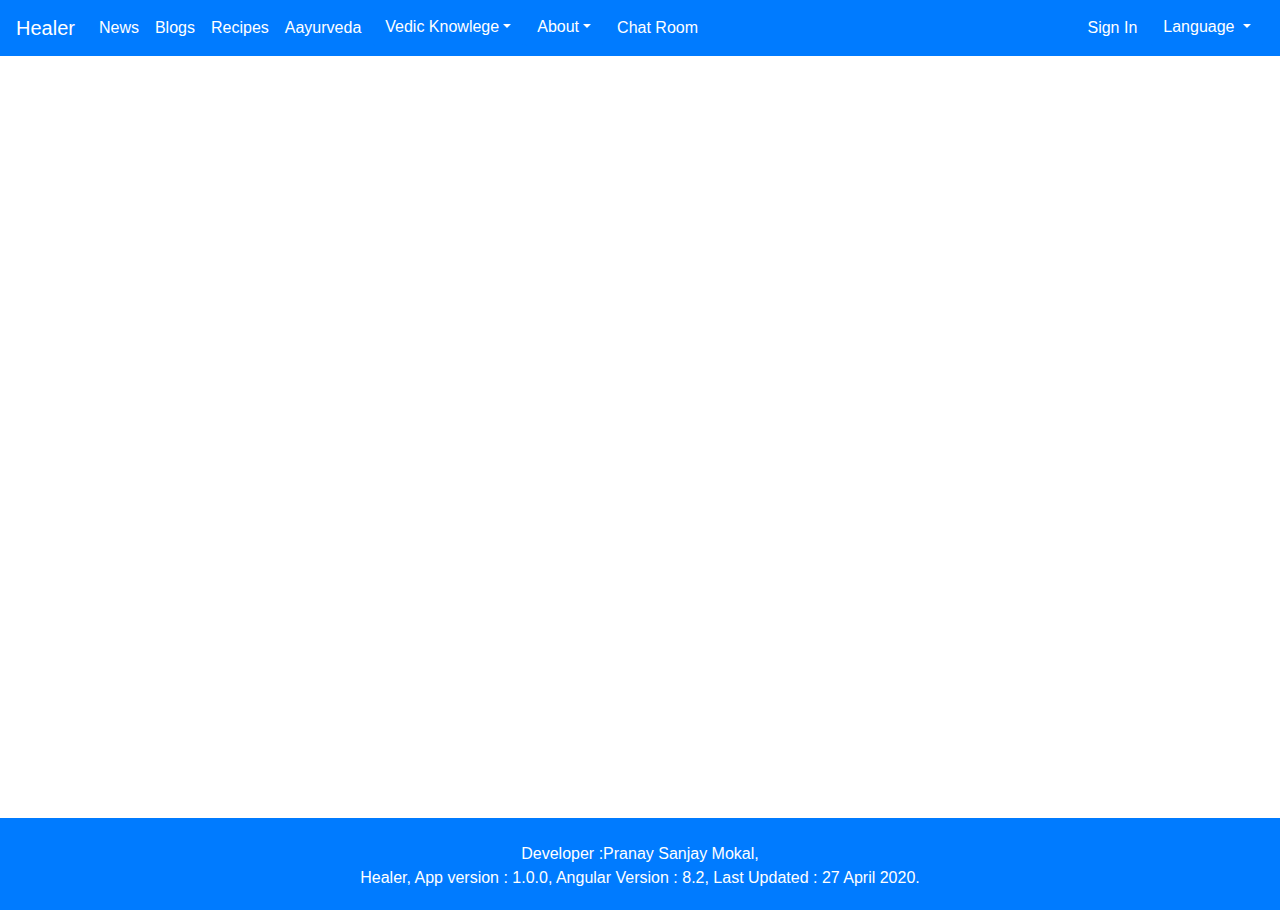
==== index.html @ 8c8c347d "added fix for 404 refresh issue" ====
<!doctype html>
<html lang="en" class="h-100">

<head>
  <meta charset="utf-8">
  <title>Vedic Healer</title>
  <meta name="description"
    content="Angular 8 app with Node Js  by Pranay Sanjay Mokal. for all vedic knowlege preservation">
  <base href="https://vedichealer.github.io/">  <meta name="viewport" content="width=device-width, initial-scale=1, shrink-to-fit=no">
  <link rel="icon" type="image/x-icon" href="favicon.ico">
<link rel="stylesheet" href="styles.a77c33d81c1c6e6c2e69.css"></head>

<body class="h-100">
  <app-root class="d-flex flex-column h-100"></app-root>


 <script>
    (function () {
      var redirect = sessionStorage.redirect;
      delete sessionStorage.redirect;
      if (redirect && redirect != location.href) {
        history.replaceState(null, null, redirect);
      }
    })();
  </script>

<script src="runtime-es2015.c5fa8325f89fc516600b.js" type="module"></script><script src="runtime-es5.c5fa8325f89fc516600b.js" nomodule defer></script><script src="polyfills-es5.21e6cd707f9d9bb28ed4.js" nomodule defer></script><script src="polyfills-es2015.4447072f5a02e8d09add.js" type="module"></script><script src="main-es2015.d9b525978599f0954396.js" type="module"></script><script src="main-es5.d9b525978599f0954396.js" nomodule defer></script></body>

</html>
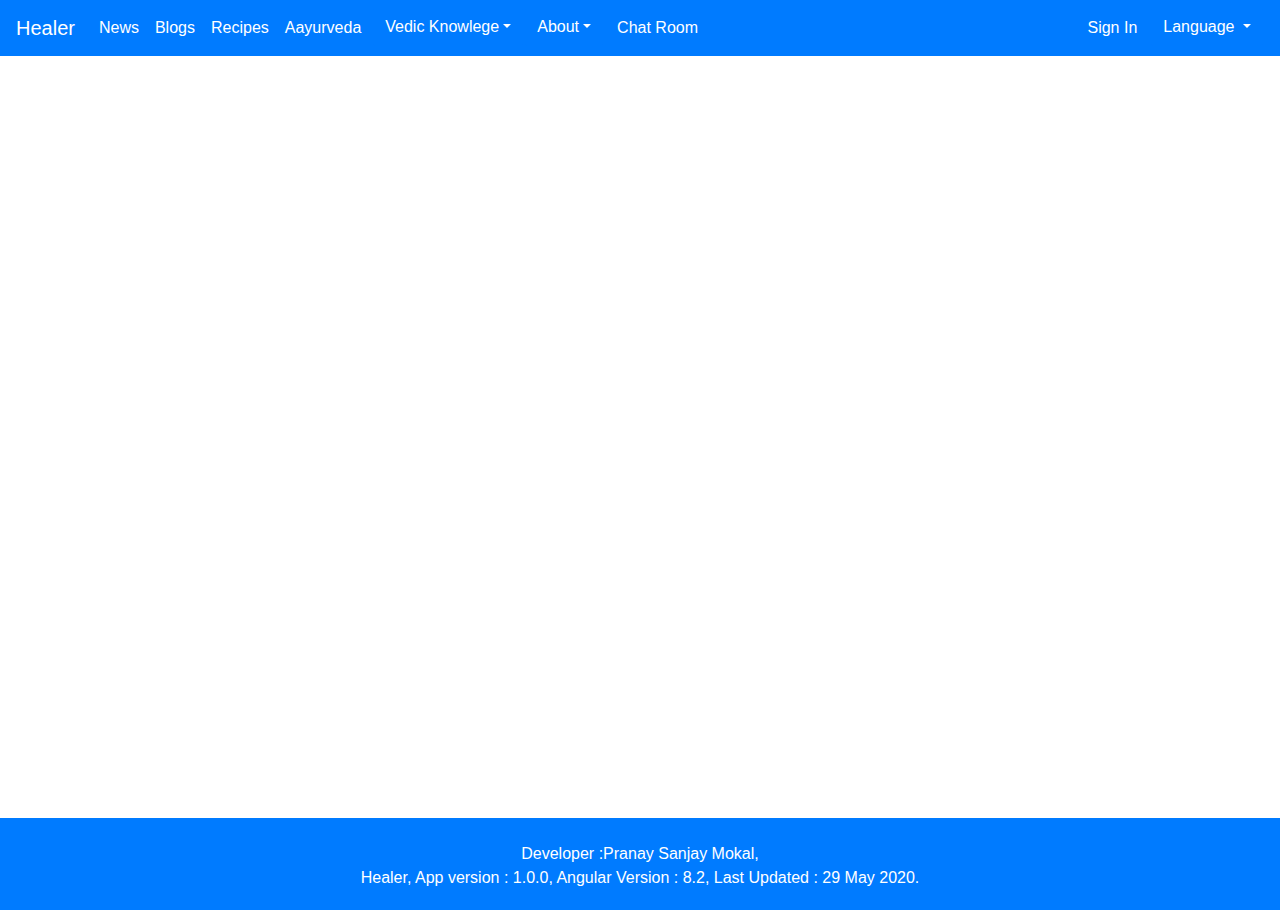
==== commit 603b9cd4: "added vedic mantra module" ====
--- a/index.html
+++ b/index.html
@@ -8,6 +8,9 @@
     content="Angular 8 app with Node Js  by Pranay Sanjay Mokal. for all vedic knowlege preservation">
   <base href="https://vedichealer.github.io/">  <meta name="viewport" content="width=device-width, initial-scale=1, shrink-to-fit=no">
   <link rel="icon" type="image/x-icon" href="favicon.ico">
+  <link href="assets/css/font.css"
+      rel="stylesheet">
+
 <link rel="stylesheet" href="styles.a77c33d81c1c6e6c2e69.css"></head>
 
 <body class="h-100">
@@ -24,6 +27,6 @@
     })();
   </script>
 
-<script src="runtime-es2015.c5fa8325f89fc516600b.js" type="module"></script><script src="runtime-es5.c5fa8325f89fc516600b.js" nomodule defer></script><script src="polyfills-es5.21e6cd707f9d9bb28ed4.js" nomodule defer></script><script src="polyfills-es2015.4447072f5a02e8d09add.js" type="module"></script><script src="main-es2015.d9b525978599f0954396.js" type="module"></script><script src="main-es5.d9b525978599f0954396.js" nomodule defer></script></body>
+<script src="runtime-es2015.c5fa8325f89fc516600b.js" type="module"></script><script src="runtime-es5.c5fa8325f89fc516600b.js" nomodule defer></script><script src="polyfills-es5.21e6cd707f9d9bb28ed4.js" nomodule defer></script><script src="polyfills-es2015.4447072f5a02e8d09add.js" type="module"></script><script src="main-es2015.f4ca53842d9a99bcac45.js" type="module"></script><script src="main-es5.f4ca53842d9a99bcac45.js" nomodule defer></script></body>
 
 </html>
--- a/assets/css/font.css
+++ b/assets/css/font.css
@@ -0,0 +1,23 @@
+/* fallback */
+@font-face {
+  font-family: 'Material Icons';
+  font-style: normal;
+  font-weight: 400;
+  src: url(../font/material.woff2) format('woff2');
+}
+
+.material-icons {
+  font-family: 'Material Icons';
+  font-weight: normal;
+  font-style: normal;
+  font-size: 24px;
+  line-height: 1;
+  letter-spacing: normal;
+  text-transform: none;
+  display: inline-block;
+  white-space: nowrap;
+  word-wrap: normal;
+  direction: ltr;
+  -webkit-font-feature-settings: 'liga';
+  -webkit-font-smoothing: antialiased;
+}
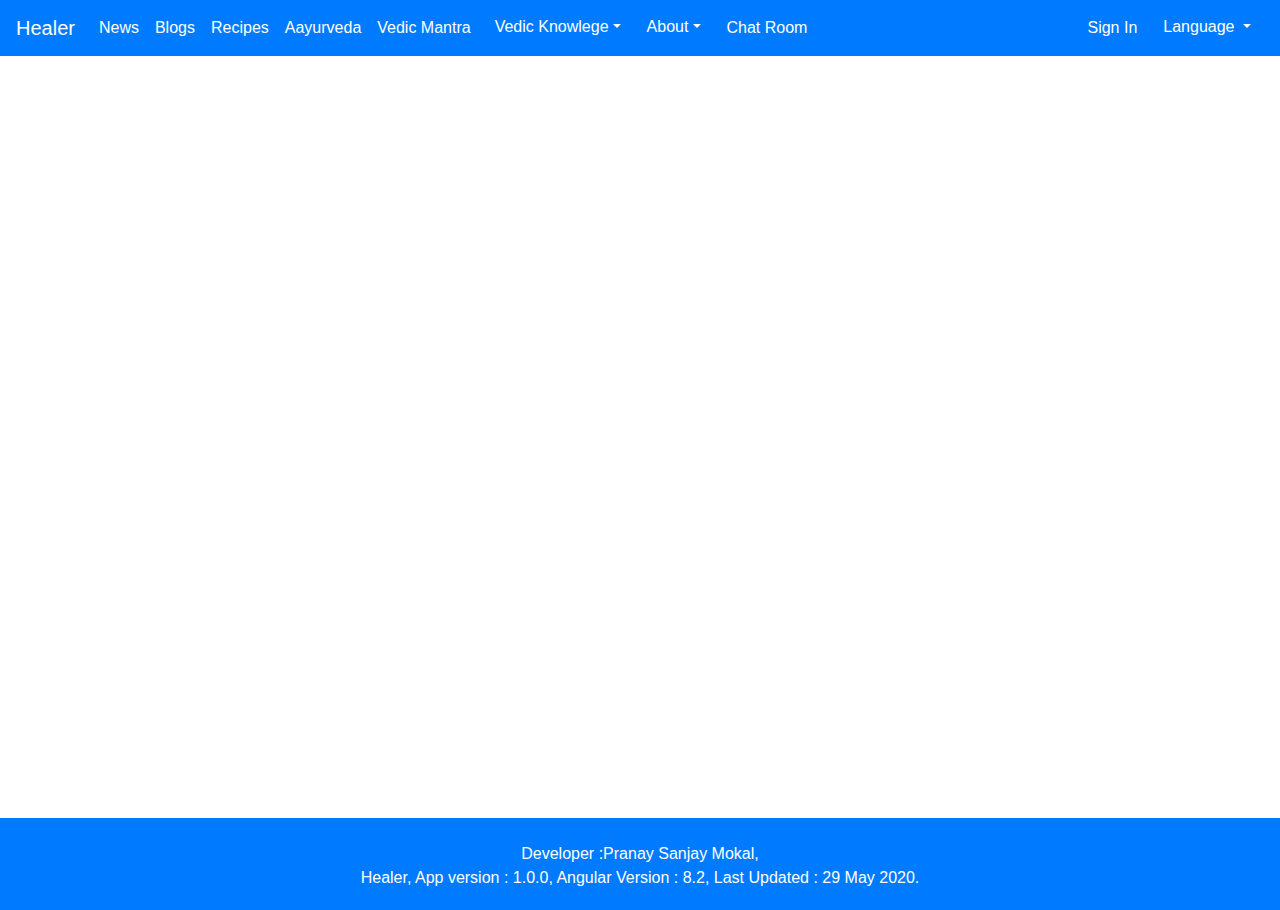
==== commit f1310912: "added fix for mantra" ====
--- a/index.html
+++ b/index.html
@@ -6,12 +6,13 @@
   <title>Vedic Healer</title>
   <meta name="description"
     content="Angular 8 app with Node Js  by Pranay Sanjay Mokal. for all vedic knowlege preservation">
-  <base href="https://vedichealer.github.io/">  <meta name="viewport" content="width=device-width, initial-scale=1, shrink-to-fit=no">
+  <base href="https://vedichealer.github.io/">
+  <meta name="viewport" content="width=device-width, initial-scale=1, shrink-to-fit=no">
   <link rel="icon" type="image/x-icon" href="favicon.ico">
   <link href="assets/css/font.css"
       rel="stylesheet">
 
-<link rel="stylesheet" href="styles.a77c33d81c1c6e6c2e69.css"></head>
+<link rel="stylesheet" href="styles.4900fccf4c27d323b5e8.css"></head>
 
 <body class="h-100">
   <app-root class="d-flex flex-column h-100"></app-root>
@@ -27,6 +28,6 @@
     })();
   </script>
 
-<script src="runtime-es2015.c5fa8325f89fc516600b.js" type="module"></script><script src="runtime-es5.c5fa8325f89fc516600b.js" nomodule defer></script><script src="polyfills-es5.21e6cd707f9d9bb28ed4.js" nomodule defer></script><script src="polyfills-es2015.4447072f5a02e8d09add.js" type="module"></script><script src="main-es2015.f4ca53842d9a99bcac45.js" type="module"></script><script src="main-es5.f4ca53842d9a99bcac45.js" nomodule defer></script></body>
+<script src="runtime-es2015.c5fa8325f89fc516600b.js" type="module"></script><script src="runtime-es5.c5fa8325f89fc516600b.js" nomodule defer></script><script src="polyfills-es5.21e6cd707f9d9bb28ed4.js" nomodule defer></script><script src="polyfills-es2015.4447072f5a02e8d09add.js" type="module"></script><script src="main-es2015.f34e2d1af199185fbcd2.js" type="module"></script><script src="main-es5.f34e2d1af199185fbcd2.js" nomodule defer></script></body>
 
 </html>
